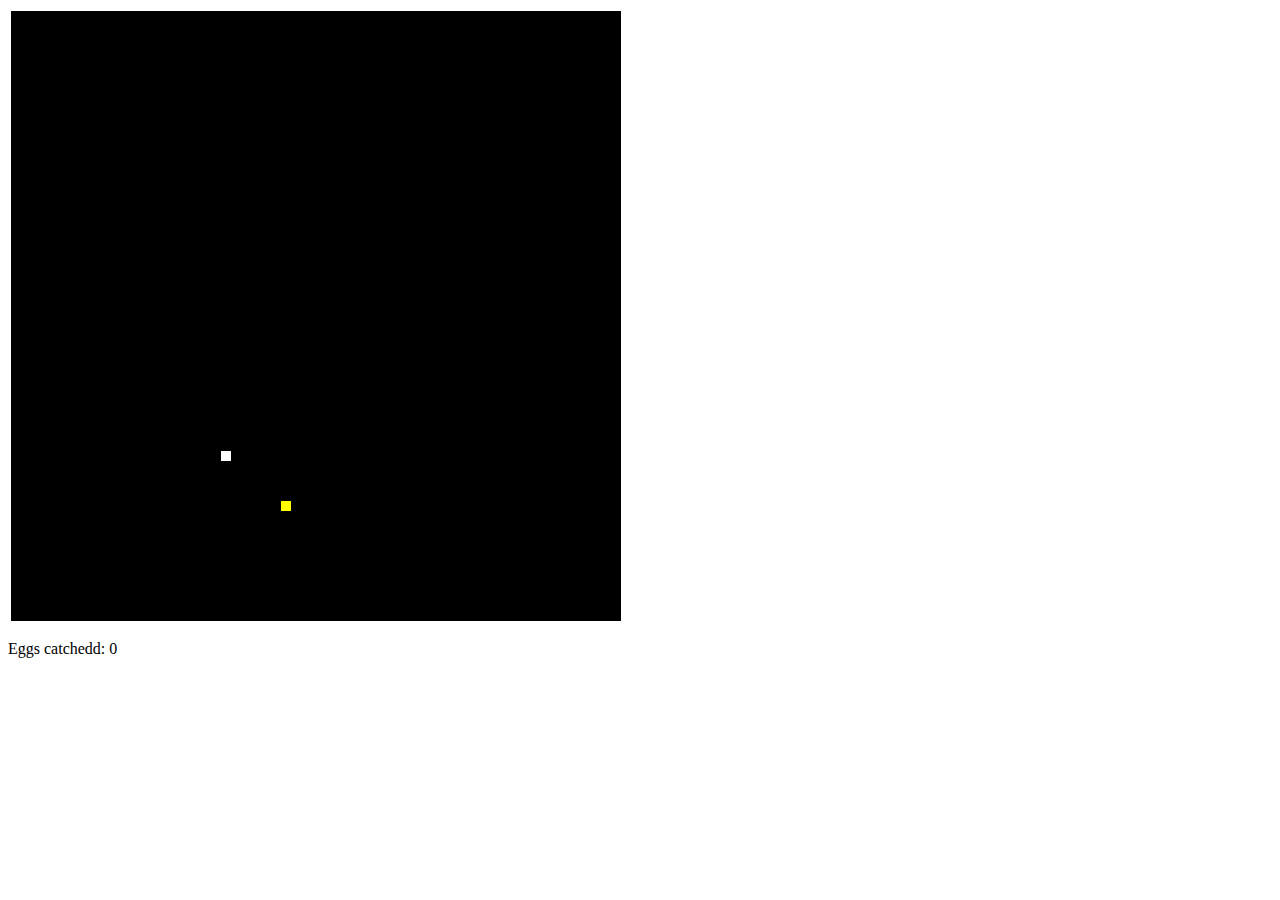
==== snake/snake.html @ fb102b70 "add js snake game" ====
<html>
<head>
<title>Snake</title>
<link href="styles/style.css" rel="stylesheet" type="text/css">
<script src="js/jquery.min.js" type="text/javascript"></script>
<script src="js/app.js" type="text/javascript"></script>
</head>
<body>
<table>
    <tr>
        <td valign="middle">
            <div id="body">
            </div>
        </td>
        <td valign="middle">
            <span class="ehse"></span>
        </td>
    </tr>
</table>
<div class="score">
    <p>
        Eggs catchedd: <span class="yaits">0</span>
    </p>
</div>
</body>
</html>
---- snake/styles/style.css ----
.kvadrat {
    width: 10px;
    height: 10px;
    float: left;
    display: block;
    margin: 0px;
    padding: 0px;
    text-align: center;
    background: black;
 
}

.zmeya {
    width: 10px;
    height: 10px;
    float: left;
    display: block;
    margin: 0px;
    padding: 0px;
    text-align: center;
    background: orange;
}
.zmeyakrasna {
    width: 10px;
    height: 10px;
    float: left;
    display: block;
    margin: 0px;
    padding: 0px;
    text-align: center;
    background: white;
}
.yaytso {
    width: 10px;
    height: 10px;
    float: left;
    display: block;
    margin: 0px;
    padding: 0px;
    text-align: center;
    background: yellow;
 
}
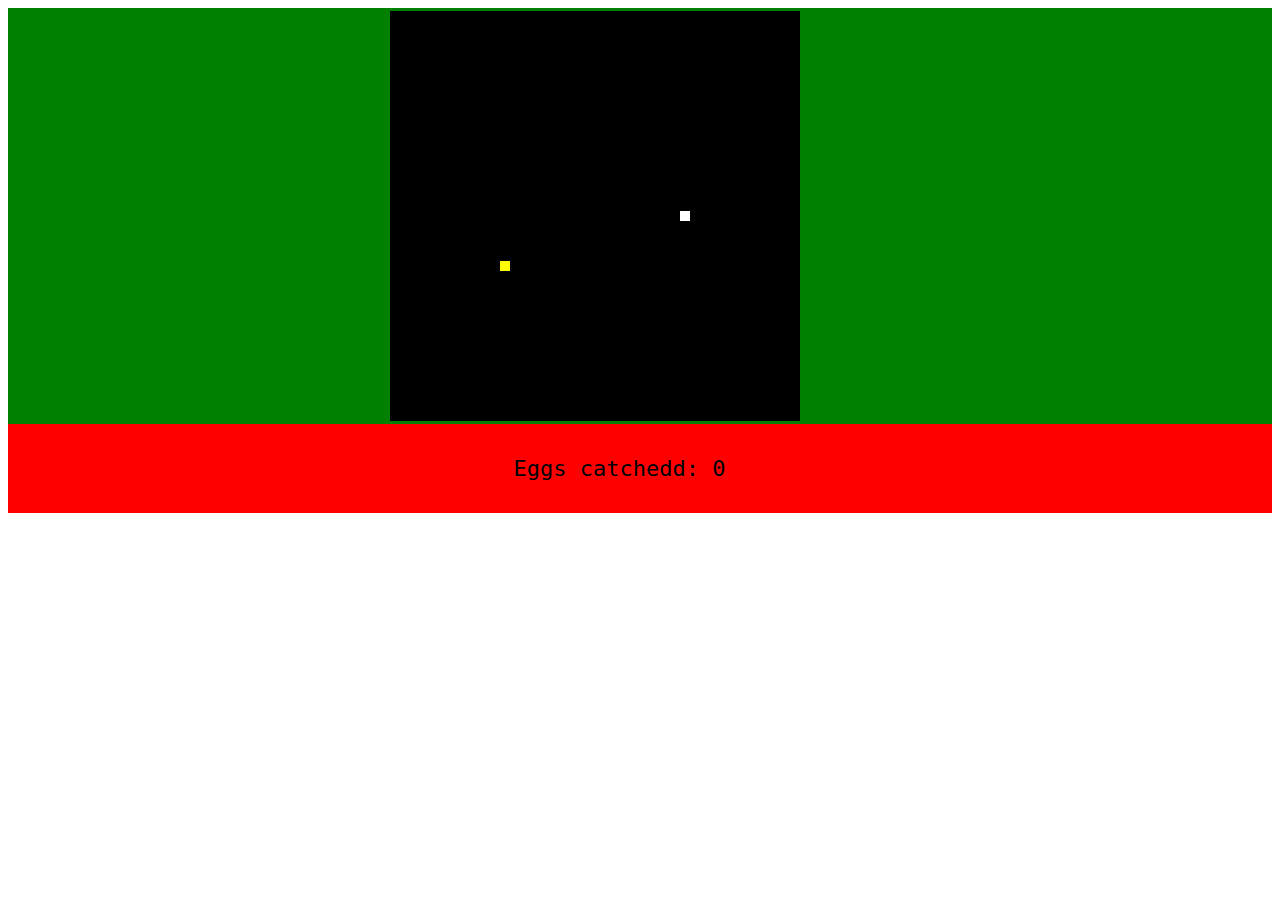
==== commit 3b98d3d6: "format of snake.html & css" ====
--- a/snake/snake.html
+++ b/snake/snake.html
@@ -1,26 +1,28 @@
 <html>
-<head>
-<title>Snake</title>
-<link href="styles/style.css" rel="stylesheet" type="text/css">
-<script src="js/jquery.min.js" type="text/javascript"></script>
-<script src="js/app.js" type="text/javascript"></script>
-</head>
-<body>
-<table>
-    <tr>
-        <td valign="middle">
-            <div id="body">
-            </div>
-        </td>
-        <td valign="middle">
+  <head>
+    <title>Snake</title>
+    <link href="styles/style.css" rel="stylesheet" type="text/css">
+    <script src="js/jquery.min.js" type="text/javascript"></script>
+    <script src="js/app.js" type="text/javascript"></script>
+  </head>
+
+  <body>
+    <div class="grid">
+      <table>
+        <tr>
+          <td valign="middle">
+            <div id="body"></div>
+          </td>
+          <td valign="middle">
             <span class="ehse"></span>
-        </td>
-    </tr>
-</table>
-<div class="score">
+          </td>
+        </tr>
+      </table>
+    </div>
+  <div class="score">
     <p>
-        Eggs catchedd: <span class="yaits">0</span>
+      Eggs catchedd: <span class="yaits">0</span>
     </p>
-</div>
-</body>
+  </div>
+  </body>
 </html>--- a/snake/styles/style.css
+++ b/snake/styles/style.css
@@ -1,3 +1,23 @@
+body {
+    font-family: Consolas, Monaco, "Bitstream Vera Sans Mono", "Lucida Console", Terminal, monospace;
+}
+
+.grid {
+    background: green;
+    padding-left: 30%;
+}
+
+.score {
+    background: red;
+    padding-left: 40%;
+    padding-top: 10;
+    padding-bottom: 10;
+}
+
+.score p {
+    font-size: 22px;
+}
+
 .kvadrat {
     width: 10px;
     height: 10px;
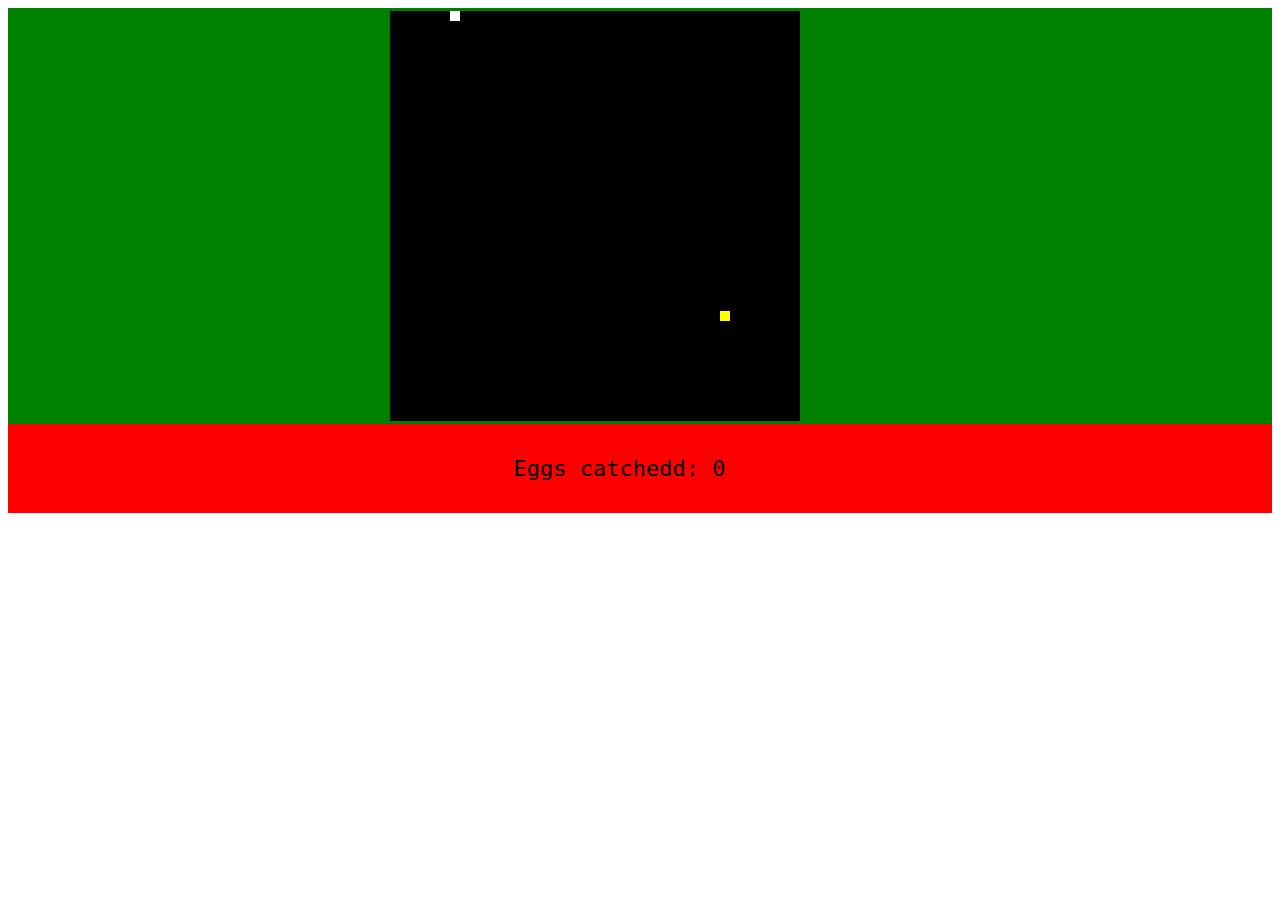
==== commit ad5159a7: "make variable readable" ====
--- a/snake/snake.html
+++ b/snake/snake.html
@@ -21,7 +21,7 @@
     </div>
   <div class="score">
     <p>
-      Eggs catchedd: <span class="yaits">0</span>
+      Eggs catchedd: <span class="gScore">0</span>
     </p>
   </div>
   </body>
--- a/snake/styles/style.css
+++ b/snake/styles/style.css
@@ -18,7 +18,7 @@
     font-size: 22px;
 }
 
-.kvadrat {
+.board {
     width: 10px;
     height: 10px;
     float: left;
@@ -30,7 +30,7 @@
  
 }
 
-.zmeya {
+.snakeBody {
     width: 10px;
     height: 10px;
     float: left;
@@ -40,7 +40,7 @@
     text-align: center;
     background: orange;
 }
-.zmeyakrasna {
+.snakeHead {
     width: 10px;
     height: 10px;
     float: left;
@@ -50,7 +50,7 @@
     text-align: center;
     background: white;
 }
-.yaytso {
+.food {
     width: 10px;
     height: 10px;
     float: left;
@@ -59,5 +59,4 @@
     padding: 0px;
     text-align: center;
     background: yellow;
- 
 }